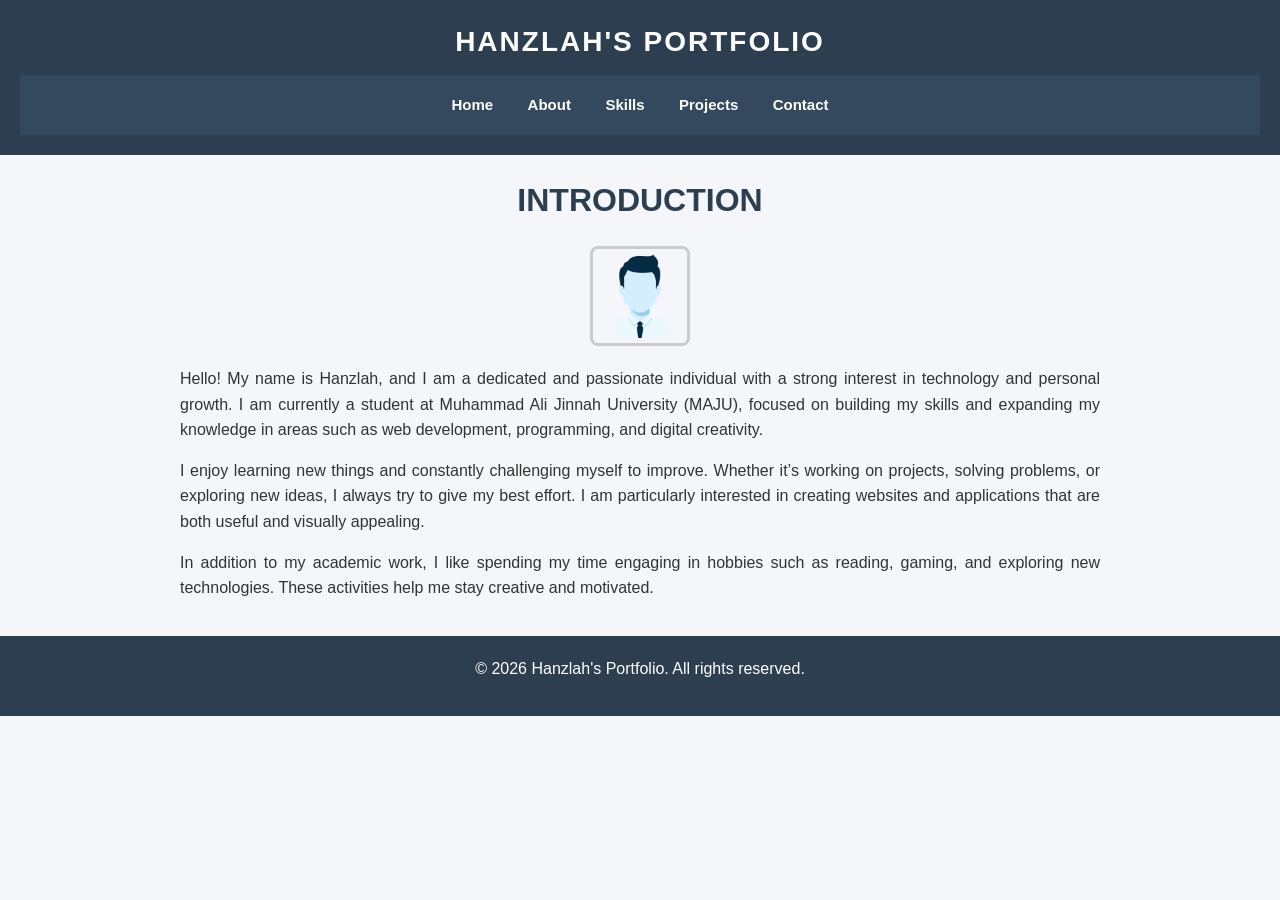
==== index.html @ bc557ce4 "Add files via upload" ====
<!DOCTYPE html>
<html lang="en">
<head>
    <meta charset="UTF-8">
    <meta name="viewport" content="width=device-width, initial-scale=1.0">
    <title>My Portfolio - Home</title>
    <link rel='stylesheet' href='style.css'>
</head>
<body>
    <header>
        <div id="page-title">
            HANZLAH'S PORTFOLIO
        </div>
        <nav class="navbar">
            <a href="intro.html">Home</a>
            <a href="education.html">About</a>
            <a href="hobbies.html">Skills</a>
            <a href="projects.html">Projects</a>
            <a href="contact me.html">Contact</a>
        </nav>
    </header>
    
    <main>
        <article>
            <div class="container">
                <h1>INTRODUCTION</h1>
                
                <img src="profile pic.png" alt="my picture" width="100" height="100">
                
                <p>
                    Hello! My name is Hanzlah, and I am a dedicated and passionate individual with a strong interest in technology and personal growth. I am currently a student at Muhammad Ali Jinnah University (MAJU), focused on building my skills and expanding my knowledge in areas such as web development, programming, and digital creativity.
                </p>
                <p>
                    I enjoy learning new things and constantly challenging myself to improve. Whether it’s working on projects, solving problems, or exploring new ideas, I always try to give my best effort. I am particularly interested in creating websites and applications that are both useful and visually appealing.
                </p>
                <p>
                    In addition to my academic work, I like spending my time engaging in hobbies such as reading, gaming, and exploring new technologies. These activities help me stay creative and motivated.
                </p>
            </div>
        </article>
    </main>

    <footer>
        <p>© 2026 Hanzlah's Portfolio. All rights reserved.</p>
    </footer>
</body>
</html>
---- style.css ----
/* 1. Universal Selector - Practices Universal selector */
* {
    margin: 0;
    padding: 0;
    box-sizing: border-box;
}

/* 2. Element Selectors - Practices Element selectors */
body {
    font-family: Arial, Helvetica, sans-serif; /* Practices font-family */
    font-size: 16px; /* Practices font-size */
    line-height: 1.6;
    color: #333333; /* Practices HEX colors */
    background-color: #f4f6f9; /* Practices background-color and HEX */
}

header {
    background-color: rgb(44, 62, 80); /* Practices RGB color */
    color: #ffffff; /* Practices HEX color */
    padding: 20px; /* Practices padding (Box model) */
    text-align: center; /* Practices text alignment */
}

footer {
    background-color: rgb(44, 62, 80); /* Practices RGB color */
    color: #ffffff; /* Practices HEX color */
    padding: 20px; /* Practices padding (Box model) */
    text-align: center; /* Practices text alignment */
}

h1 {
    font-size: 32px; /* Practices font-size */
    font-weight: bold; /* Practices font-weight */
    color: rgb(44, 62, 80); /* Practices RGB color */
    margin-bottom: 20px; /* Practices margin (Box model) */
    text-align: center; /* Practices text alignment */
}

h2 {
    font-size: 24px; /* Practices font-size */
    font-weight: bold; /* Practices font-weight */
    color: #2c3e50; /* Practices HEX color */
    margin: 15px 0; /* Practices margin (Box model) */
    border-bottom: 2px solid #2c3e50; /* Practices border (Box model) */
    padding-bottom: 5px; /* Practices padding (Box model) */
}

h3 {
    font-size: 18px; /* Practices font-size */
    font-weight: bold; /* Practices font-weight */
    color: #34495e;
    margin-bottom: 10px; /* Practices margin (Box model) */
}

p {
    margin-bottom: 15px; /* Practices margin (Box model) */
    text-align: justify; /* Practices text alignment */
}

img {
    display: block;
    max-width: 100%;
    height: auto;
    margin: 20px auto; /* Practices margin (Box model) */
    border: 3px solid #cccccc; /* Practices border (Box model) */
    border-radius: 8px; /* Practices border-radius (Box model) */
    padding: 5px; /* Practices padding (Box model) */
}

table {
    width: 100%;
    border-collapse: collapse;
    margin: 20px 0; /* Practices margin (Box model) */
}

th {
    background-color: rgb(52, 152, 219); /* Practices RGB color */
    color: #ffffff; /* Practices HEX color */
    padding: 10px; /* Practices padding (Box model) */
    font-weight: bold; /* Practices font-weight */
    border: 1px solid #dddddd; /* Practices border (Box model) */
    text-align: left; /* Practices text alignment */
}

td {
    padding: 10px; /* Practices padding (Box model) */
    border: 1px solid #dddddd; /* Practices border (Box model) */
    text-align: left; /* Practices text alignment */
}

ul, ol {
    margin-left: 30px;
    margin-bottom: 20px; /* Practices margin (Box model) */
}

li {
    margin-bottom: 5px; /* Practices margin (Box model) */
}

/* 3. ID Selector - Practices ID selector */
#page-title {
    font-size: 28px; /* Practices font-size */
    font-weight: bold; /* Practices font-weight */
    letter-spacing: 2px;
}

/* 4. Class Selectors - Practices Class selectors */

/* Container wrapper (Kept in HTML, but removed shadow/visual box styling in CSS) */
.container {
    max-width: 960px; /* Limits width nicely */
    margin: 0 auto; /* Centers the content */
    padding: 20px; /* Practices padding (Box model) */
}

/* Section styling without shadow/boxes */
.section {
    margin: 20px 0; /* Practices margin (Box model) */
    padding: 15px; /* Practices padding (Box model) */
    border: 1px solid #dddddd; /* Practices border (Box model) */
    border-radius: 6px; /* Practices border-radius (Box model) */
    background-color: #ffffff; /* Simple white background for sections */
}

/* Navigation Bars styling as required by Task 08 */
.navbar {
    background-color: rgb(52, 73, 94); /* Background color (RGB) */
    padding: 10px; /* Padding */
    text-align: center; /* Text alignment */
    margin-top: 10px;
}

.navbar a {
    color: #ffffff; /* Text color (HEX) */
    text-decoration: none;
    padding: 8px 15px; /* Padding */
    font-size: 15px; /* Font size */
    font-weight: bold; /* Font weight */
    display: inline-block;
}

a:hover {
    color: red; 
}

.navbar a:hover{
    background-color: #1abc9c; /* Clean hover color change */
    border-radius: 4px; /* Border radius */
}

/* Social links container custom styling */
.social-links a {
    margin-right: 20px; /* practices margin (box model) */
    font-size: 18px; /* practices font-size */
    font-weight: bold; /* practices font-weight */
}

/* Profile image custom styling */
.profile-image {
    width: 150px;
    height: 150px;
    border-radius: 50%; /* Border radius */
    border: 4px solid #ffffff; /* Border */
    margin: 10px auto; /* Margin */
}

/* Simple Form Styling */
.contact-form {
    margin-top: 15px;
}

.form-group {
    margin-bottom: 15px;
}

label {
    display: block;
    margin-bottom: 5px;
    font-weight: bold;
}

input[type="text"],
input[type="email"],
input[type="tel"],
textarea,
select {
    width: 100%;
    padding: 10px;
    border: 1px solid #cccccc;
    border-radius: 4px;
    font-family: inherit;
    font-size: 14px;
}


button {
    background-color: #3498db;
    color: #ffffff;
    padding: 10px 20px;
    border: none;
    border-radius: 4px;
    font-size: 16px;
    font-weight: bold;
    cursor: pointer;
}

button:hover {
    background-color: #2980b9;
}

footer p{
    color:#ffffff;
    text-align: center;
}
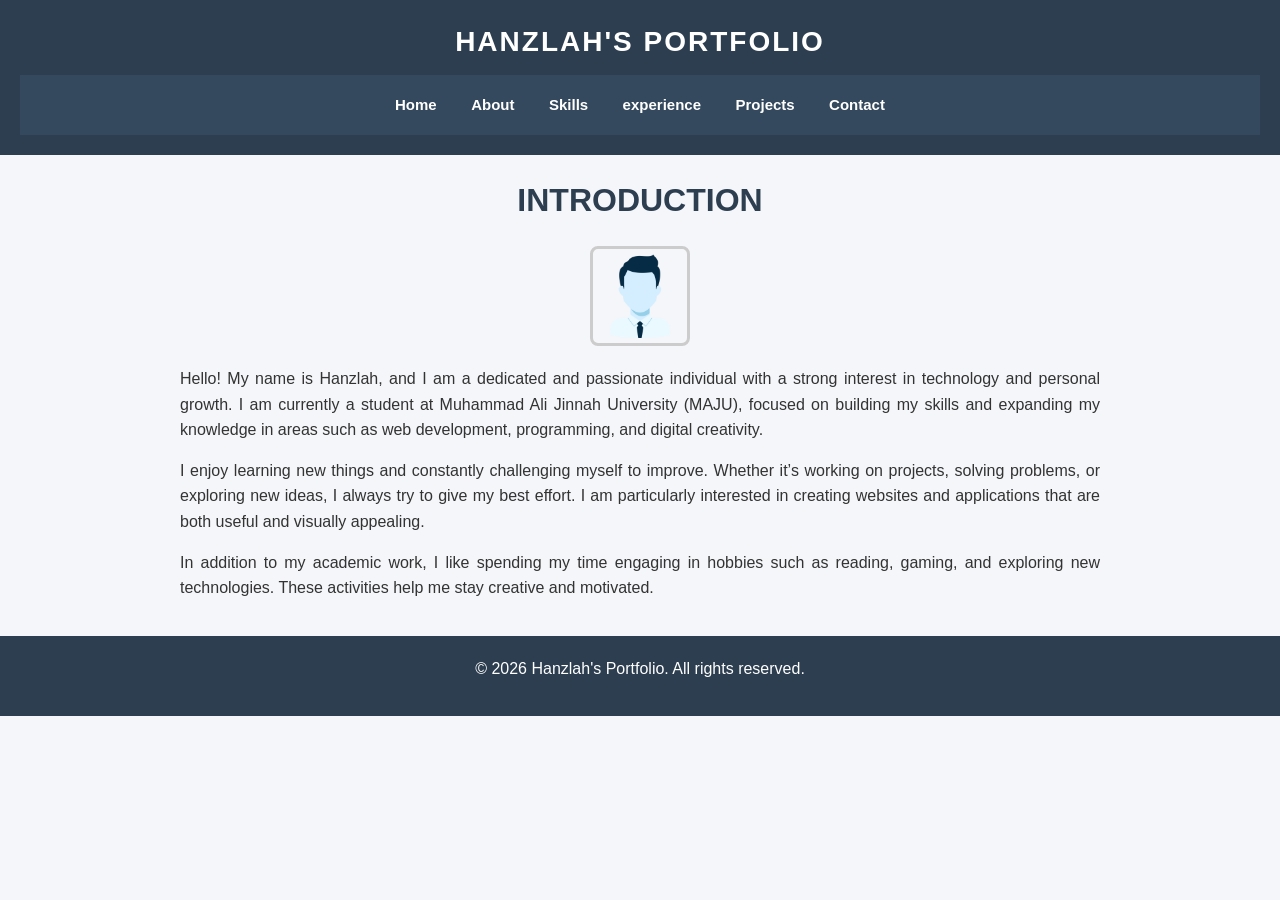
==== commit 52236dbb: "Update index.html" ====
--- a/index.html
+++ b/index.html
@@ -15,6 +15,7 @@
             <a href="intro.html">Home</a>
             <a href="education.html">About</a>
             <a href="hobbies.html">Skills</a>
+            <a href="experience.html">experience</a>
             <a href="projects.html">Projects</a>
             <a href="contact me.html">Contact</a>
         </nav>
@@ -44,4 +45,4 @@
         <p>© 2026 Hanzlah's Portfolio. All rights reserved.</p>
     </footer>
 </body>
-</html>+</html>
